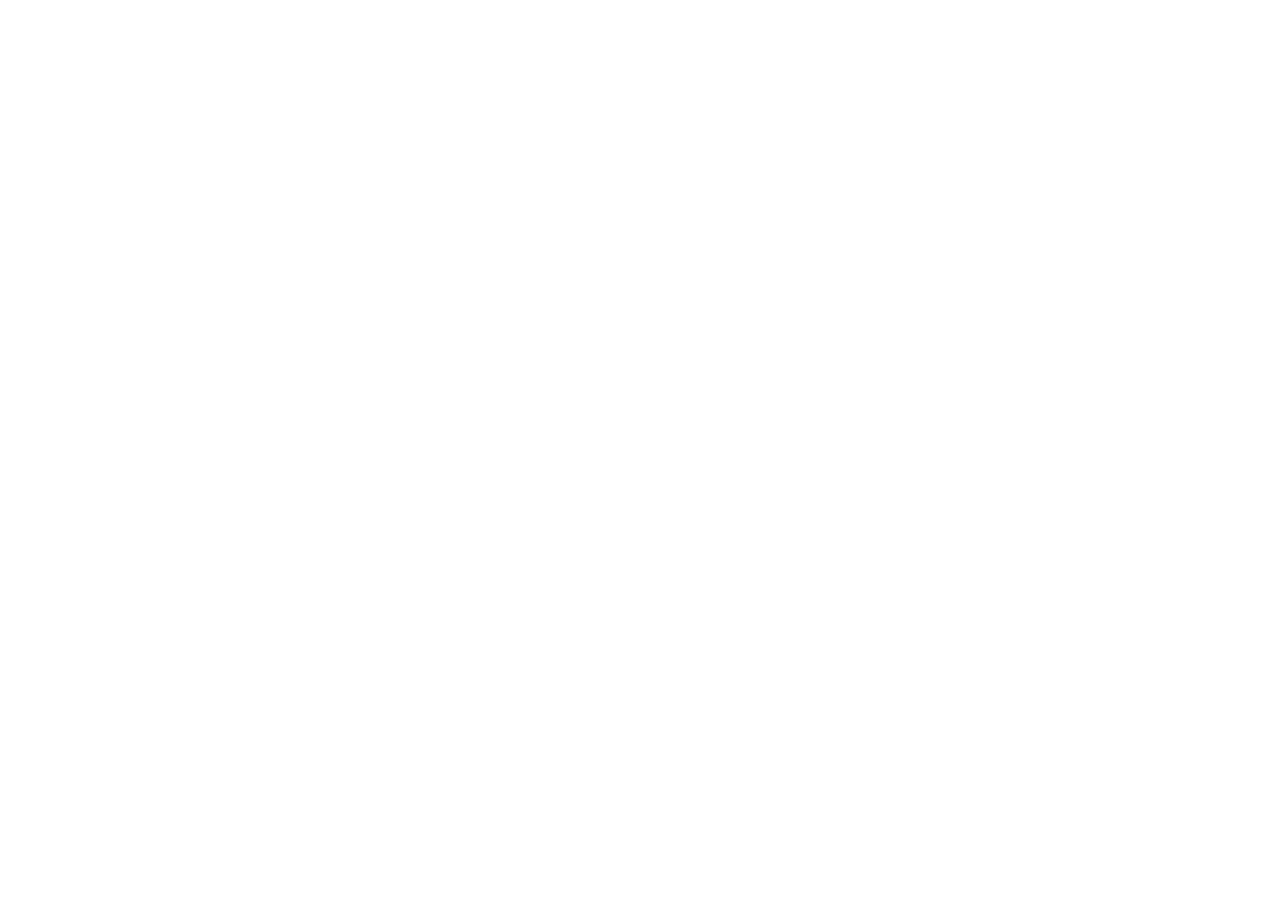
==== index.html @ ebfec543 "Create filehandle  - Created filehandle.h and filehandle.c for to handle opening files  - Add root p" ====
<!DOCTYPE html>
<html lang="en">
<head>
    <meta charset="UTF-8">
    <meta name="viewport" content="width=device-width, initial-scale=1.0">
    <title>Document</title>
</head>
<body>
    
</body>
</html>
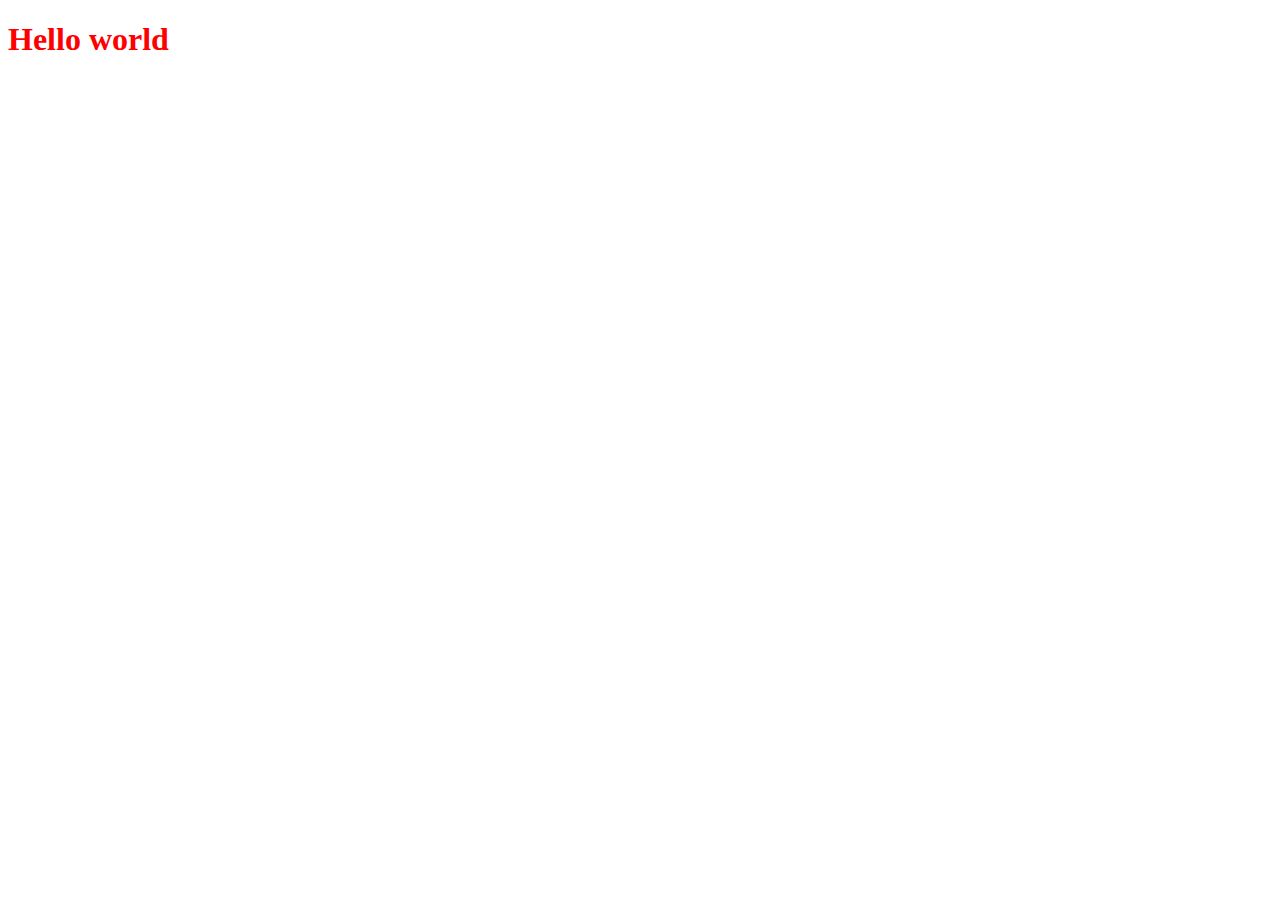
==== commit ddbda2ea: "Add date function" ====
--- a/index.html
+++ b/index.html
@@ -6,6 +6,7 @@
     <title>Document</title>
 </head>
 <body>
-    
+    <h1 style="color: red;">Hello world</h1>
+    <img src="image.jpg" alt="">
 </body>
 </html>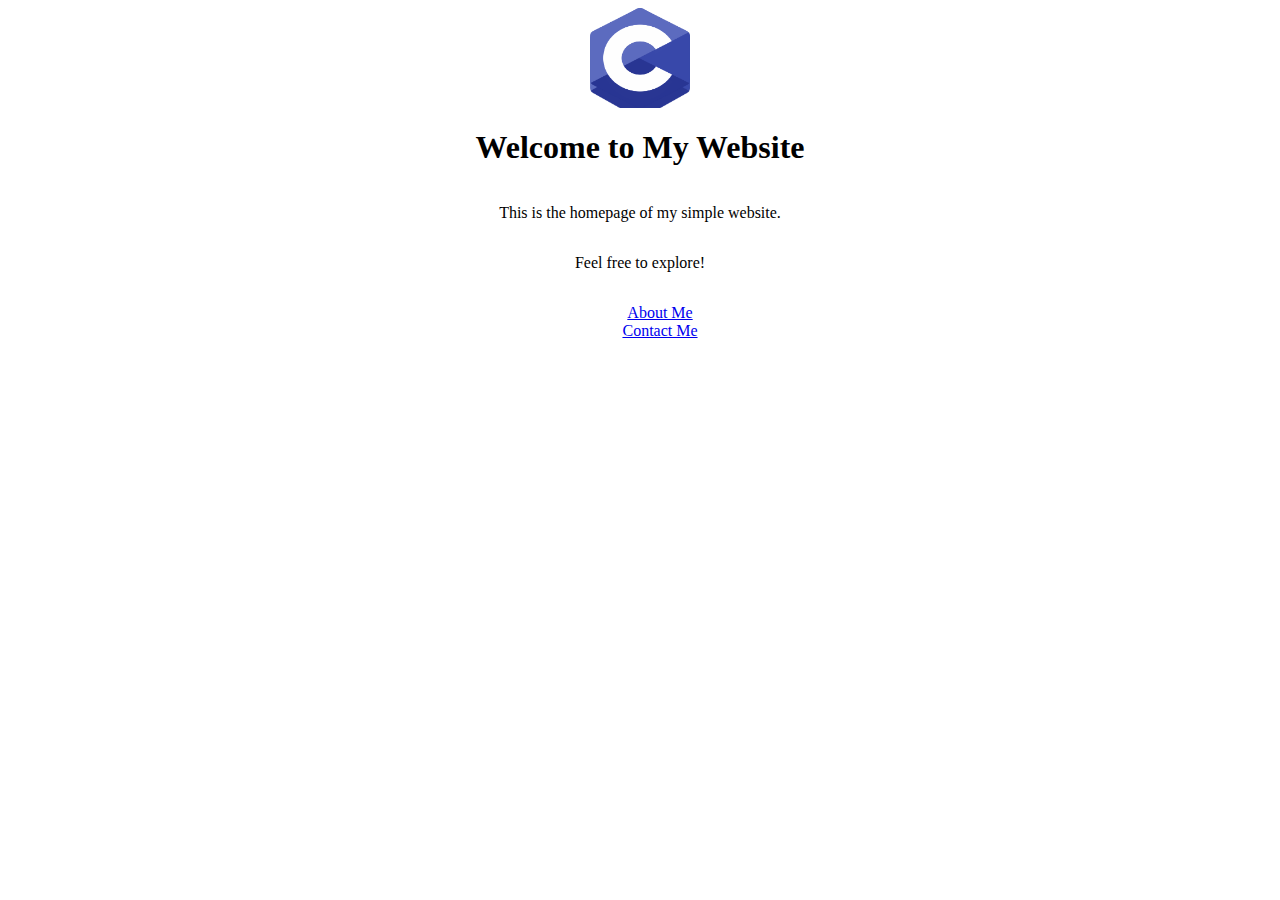
==== commit ff6611b4: "Add html files, static files" ====
--- a/index.html
+++ b/index.html
@@ -1,12 +1,30 @@
 <!DOCTYPE html>
 <html lang="en">
+
 <head>
     <meta charset="UTF-8">
     <meta name="viewport" content="width=device-width, initial-scale=1.0">
-    <title>Document</title>
+    <title>Welcome to My Website</title>
+    <link rel="stylesheet" href="./css/style.css">
 </head>
+
 <body>
-    <h1 style="color: red;">Hello world</h1>
-    <img src="image.jpg" alt="">
+    <div class="flex-container">
+        <img class="cd-logo" src="./images/clogo.png" alt="">
+        <h1>Welcome to My Website</h1>
+        <p>This is the homepage of my simple website.</p>
+        <p>Feel free to explore!</p>
+        <div class="logo-container">
+            <div class="c-logo"></div>
+        </div>
+
+
+
+        <ul>
+            <li><a href="about.html">About Me</a></li>
+            <li><a href="contact.html">Contact Me</a></li>
+        </ul>
+    </div>
 </body>
+
 </html>--- a/css/style.css
+++ b/css/style.css
@@ -0,0 +1,28 @@
+
+.cd-logo {
+    width: 100px; /* Adjust width as needed */
+    height: 100px; /* Adjust height as needed */
+    background-image: url("../images/clogo.png"); /* Replace with your C logo image path */
+    background-size: cover;
+    animation: rotate 2s linear infinite;
+  }
+  
+  @keyframes rotate {
+    from { transform: rotate(0deg); }
+    to { transform: rotate(360deg); }
+  }
+  
+
+.flex-container {
+    display: flex;
+    flex-direction: column;
+  }
+  
+
+  *{
+    text-align: center;
+    align-items: center;
+  }
+li{
+    list-style-type:  none;
+}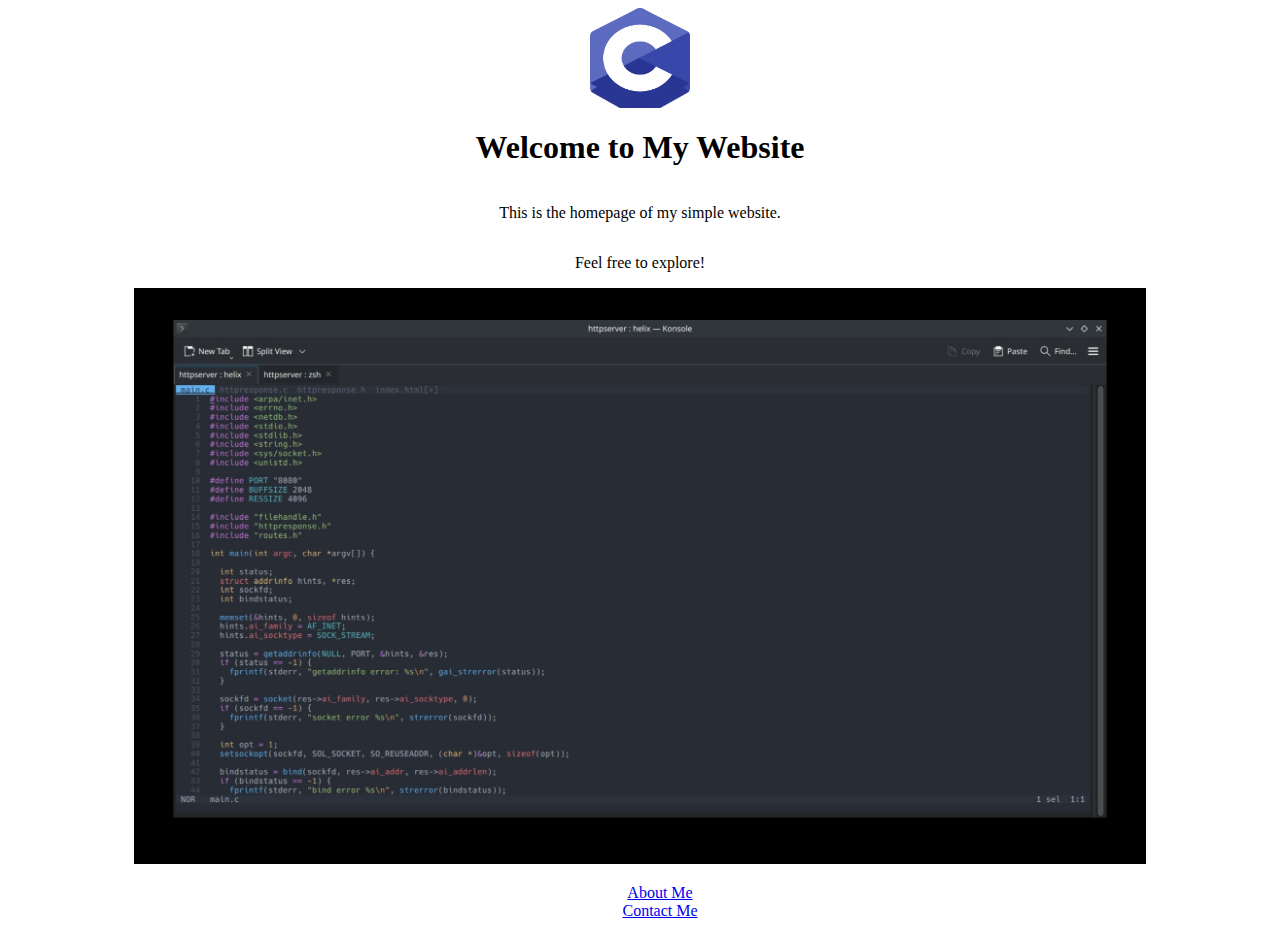
==== commit 4321f67e: "Add return_content_type and main.jpg" ====
--- a/index.html
+++ b/index.html
@@ -20,6 +20,12 @@
 
 
 
+        <div id="main-img">
+        <img src ="./images/main.jpg">
+        </div>
+
+
+        
         <ul>
             <li><a href="about.html">About Me</a></li>
             <li><a href="contact.html">Contact Me</a></li>
@@ -27,4 +33,4 @@
     </div>
 </body>
 
-</html>+</html>
--- a/css/style.css
+++ b/css/style.css
@@ -25,4 +25,16 @@
   }
 li{
     list-style-type:  none;
-}+}
+
+
+#main-img{
+  width: 80%;
+  height: 80%;
+  
+}
+
+#main-img img{
+  width: 100%;
+  
+}
